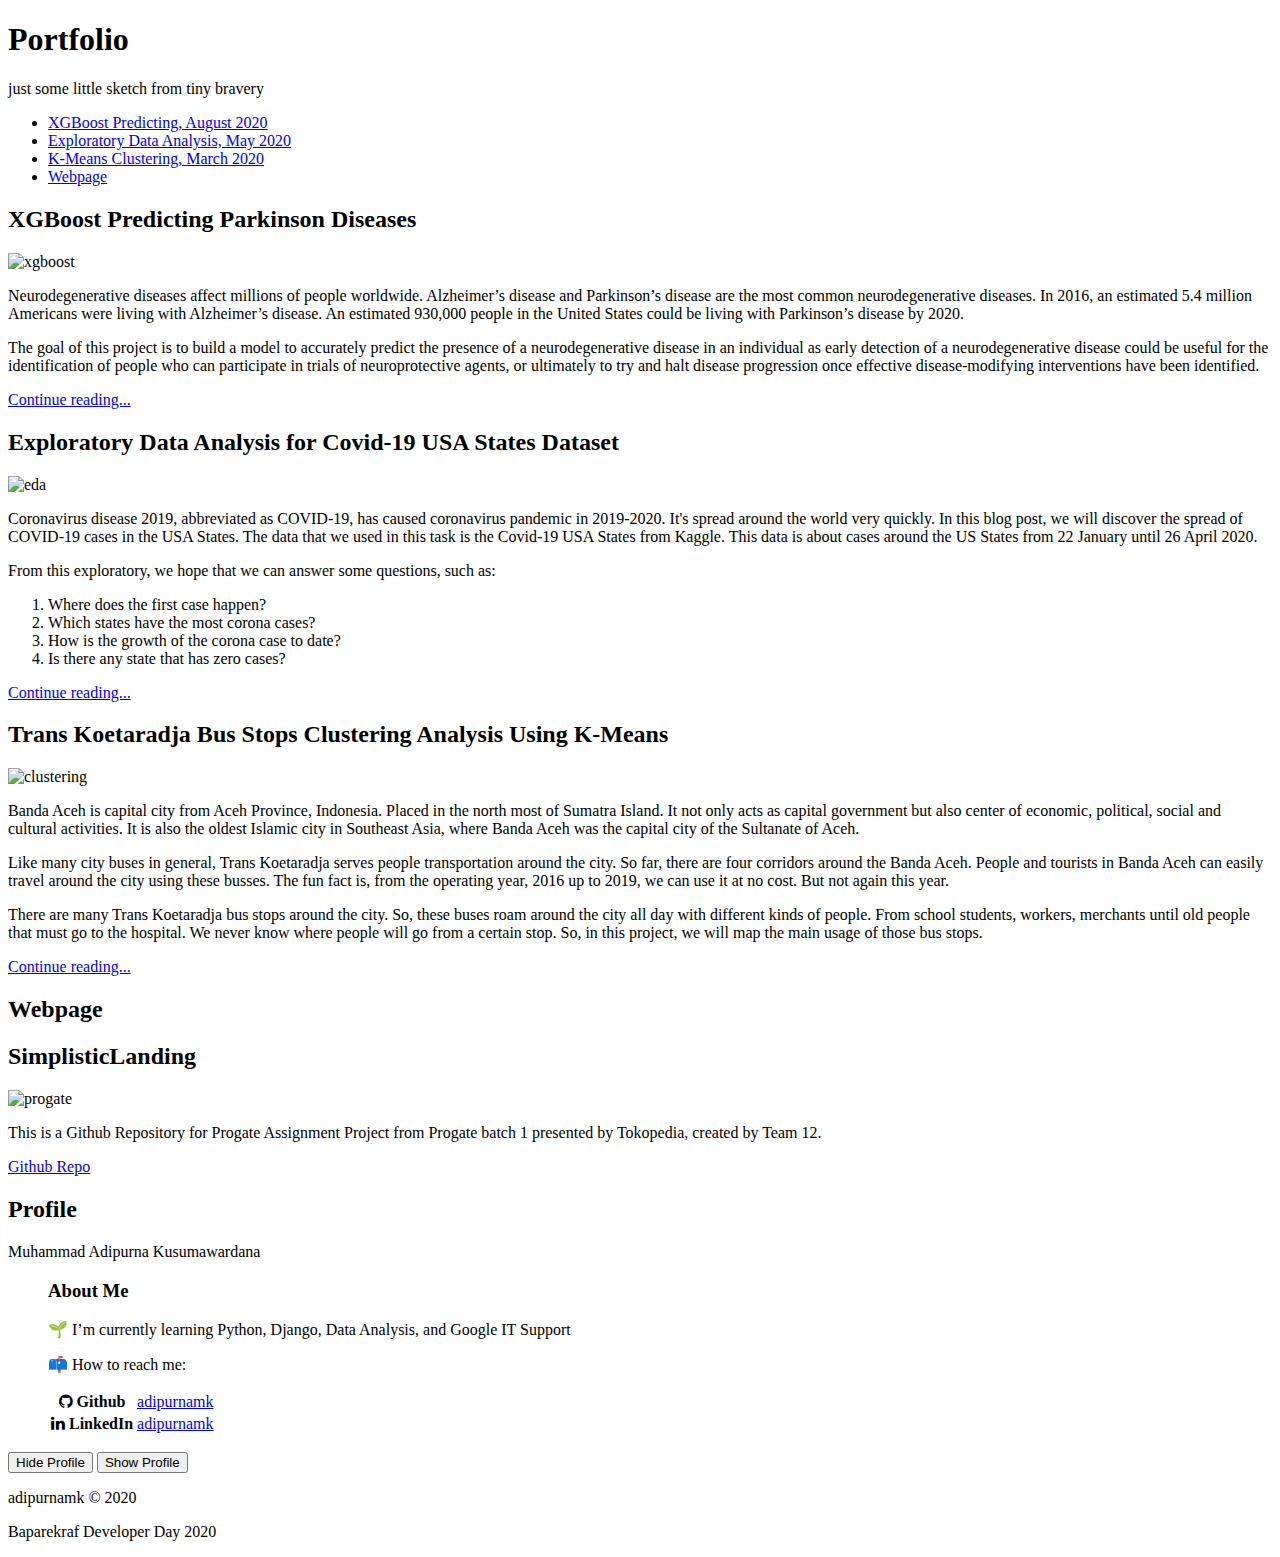
==== www/index.html @ e3179f92 "move files" ====
<!DOCTYPE html>
<html>

<head>
	<meta name="viewport" content="width=device-width, initial-scale=1">
	<link rel="stylesheet" href="https://cdnjs.cloudflare.com/ajax/libs/font-awesome/4.7.0/css/font-awesome.min.css">
	<link rel="stylesheet" href="assets/styles/style.css">
</head>

<body>
	<header>
		<div class="jumbotron gradient">
			<h1>Portfolio</h1>
			<p>just some little sketch from tiny bravery</p>
		</div>
		<nav>
			<ul>
				<li><a href="#xgboost">XGBoost Predicting, August 2020</a></li>
				<li><a href="#eda">Exploratory Data Analysis, May 2020</a></li>
				<li><a href="#clustering">K-Means Clustering, March 2020</a></li>
				<li><a href="#web">Webpage</a></li>
			</ul>
		</nav>
	</header>
	<main>
		<div id="content">
			<article id="xgboost" class="card">
				<h2 id="xgboost" href="">XGBoost Predicting Parkinson Diseases</h2>
				<img src="assets/image/xgboost.webp" class='featured-image' alt="xgboost">
				<p>
					Neurodegenerative diseases affect millions of people worldwide. Alzheimer’s disease and Parkinson’s disease
					are the most common neurodegenerative diseases. In 2016, an estimated 5.4 million Americans were living with
					Alzheimer’s disease. An estimated 930,000 people in the United States could be living with Parkinson’s disease
					by 2020.
				</p>
				<p>
					The goal of this project is to build a model to accurately predict the presence of a neurodegenerative
					disease in an individual as early detection of a neurodegenerative disease could be useful for the
					identification of people who can participate in trials of neuroprotective agents, or ultimately to try and
					halt disease progression once effective disease-modifying interventions have been identified.
				</p>
				<a href="https://www.datainsightonline.com/post/xgboost_predicting-parkinson-diseases">Continue reading...</a>
			</article>
			<article id="eda" class="card">
				<h2 id="eda">Exploratory Data Analysis for Covid-19 USA States Dataset</h2>
				<img src="assets/image/corona.jpeg" class='featured-image' alt="eda">
				<p>Coronavirus disease 2019, abbreviated as COVID-19, has caused coronavirus pandemic in 2019-2020. It's spread
					around the world very quickly.
					In this blog post, we will discover the spread of COVID-19 cases in the USA States. The data that we used in
					this task is the Covid-19 USA States from Kaggle. This data is about cases around the US States from 22
					January until 26 April 2020.
				</p>
				<p>From this exploratory, we hope that we can answer some questions, such as:
					<ol>
						<li>Where does the first case happen?</li>
						<li>Which states have the most corona cases?</li>
						<li>How is the growth of the corona case to date?</li>
						<li>Is there any state that has zero cases?</li>
					</ol>
				</p>
				<a href="https://www.datainsightonline.com/post/exploratory-data-analysis-for-covid-19-usa-states-dataset">Continue
					reading...</a>
			</article>
			<article id="clustering" class="card">
				<h2 id="clustering">Trans Koetaradja Bus Stops Clustering Analysis Using K-Means</h2>
				<img src="assets/image/trans.png" class='featured-image' alt="clustering">
				<p>Banda Aceh is capital city from Aceh Province, Indonesia. Placed in the north most of Sumatra Island. It not
					only acts as capital government but also center of economic, political, social and cultural activities. It is
					also the oldest Islamic city in Southeast Asia, where Banda Aceh was the capital city of the Sultanate of
					Aceh.</p>
				<p>Like many city buses in general, Trans Koetaradja serves people transportation around the city. So far, there
					are four corridors around the Banda Aceh. People and tourists in Banda Aceh can easily travel around the city
					using these busses. The fun fact is, from the operating year, 2016 up to 2019, we can use it at no cost. But
					not again this year.</p>
				<p>There are many Trans Koetaradja bus stops around the city. So, these buses roam around the city all day with
					different kinds of people. From school students, workers, merchants until old people that must go to the
					hospital. We never know where people will go from a certain stop. So, in this project, we will map the main
					usage of those bus stops.</p>
				<a href="https://docs.google.com/document/d/1LCYiROOXdjbVHc9XHKuk8m24MvnyOheEkSGRGWt16Z0/edit#">Continue
					reading...</a>
			</article>
			<article id="web" class="card">
				<h2 id="web">Webpage</h2>
				<h2>SimplisticLanding</h2>
				<img src="assets/image/progate12.png" class='featured-image' alt="progate">
				<p>This is a Github Repository for Progate Assignment Project from Progate batch 1 presented by Tokopedia,
					created by Team 12.</p>
				<a href="https://github.com/wellyaditama/ProgateAssignmentTeam12">Github Repo</a>
			</article>
		</div>
		<aside>
			<article class="profile card" id="profile">
				<h2>Profile</h2>
				<p>Muhammad Adipurna Kusumawardana</p>
				<figure>
					<!-- <img src="assets/image/pasfoto.jpg" class="center"> -->
					<section>
						<h3>About Me</h3>
						<table class="center">
							<tr>
								<th><i class="fa fa-github" aria-hidden="true"></i> Github</th>
								<td><a href='https://github.com/adipurnamk'>adipurnamk</td>
							</tr>
							<tr>
								<th><i class="fa fa-linkedin "></i> LinkedIn</th>
								<td><a href='https://www.linkedin.com/in/adipurnamk/'>adipurnamk</td>
							</tr>
							<p>🌱 I’m currently learning Python, Django, Data Analysis, and Google IT Support</p>
							<p>📫 How to reach me:</p>
						</table>
					</section>
				</figure>
			</article>
			<article>
				<input type="button" value="Hide Profile" onclick="document.getElementById('profile').style.visibility='hidden'">
				<input type="button" value="Show Profile" onclick="document.getElementById('profile').style.visibility='visible'">
			</article>
		</aside>
	</main>
	<footer>
		<p>adipurnamk &#169; 2020</p>
		<p>Baparekraf Developer Day 2020</p>
	</footer>
	<script src="assets/javascript.js"></script>

</body>

</html>
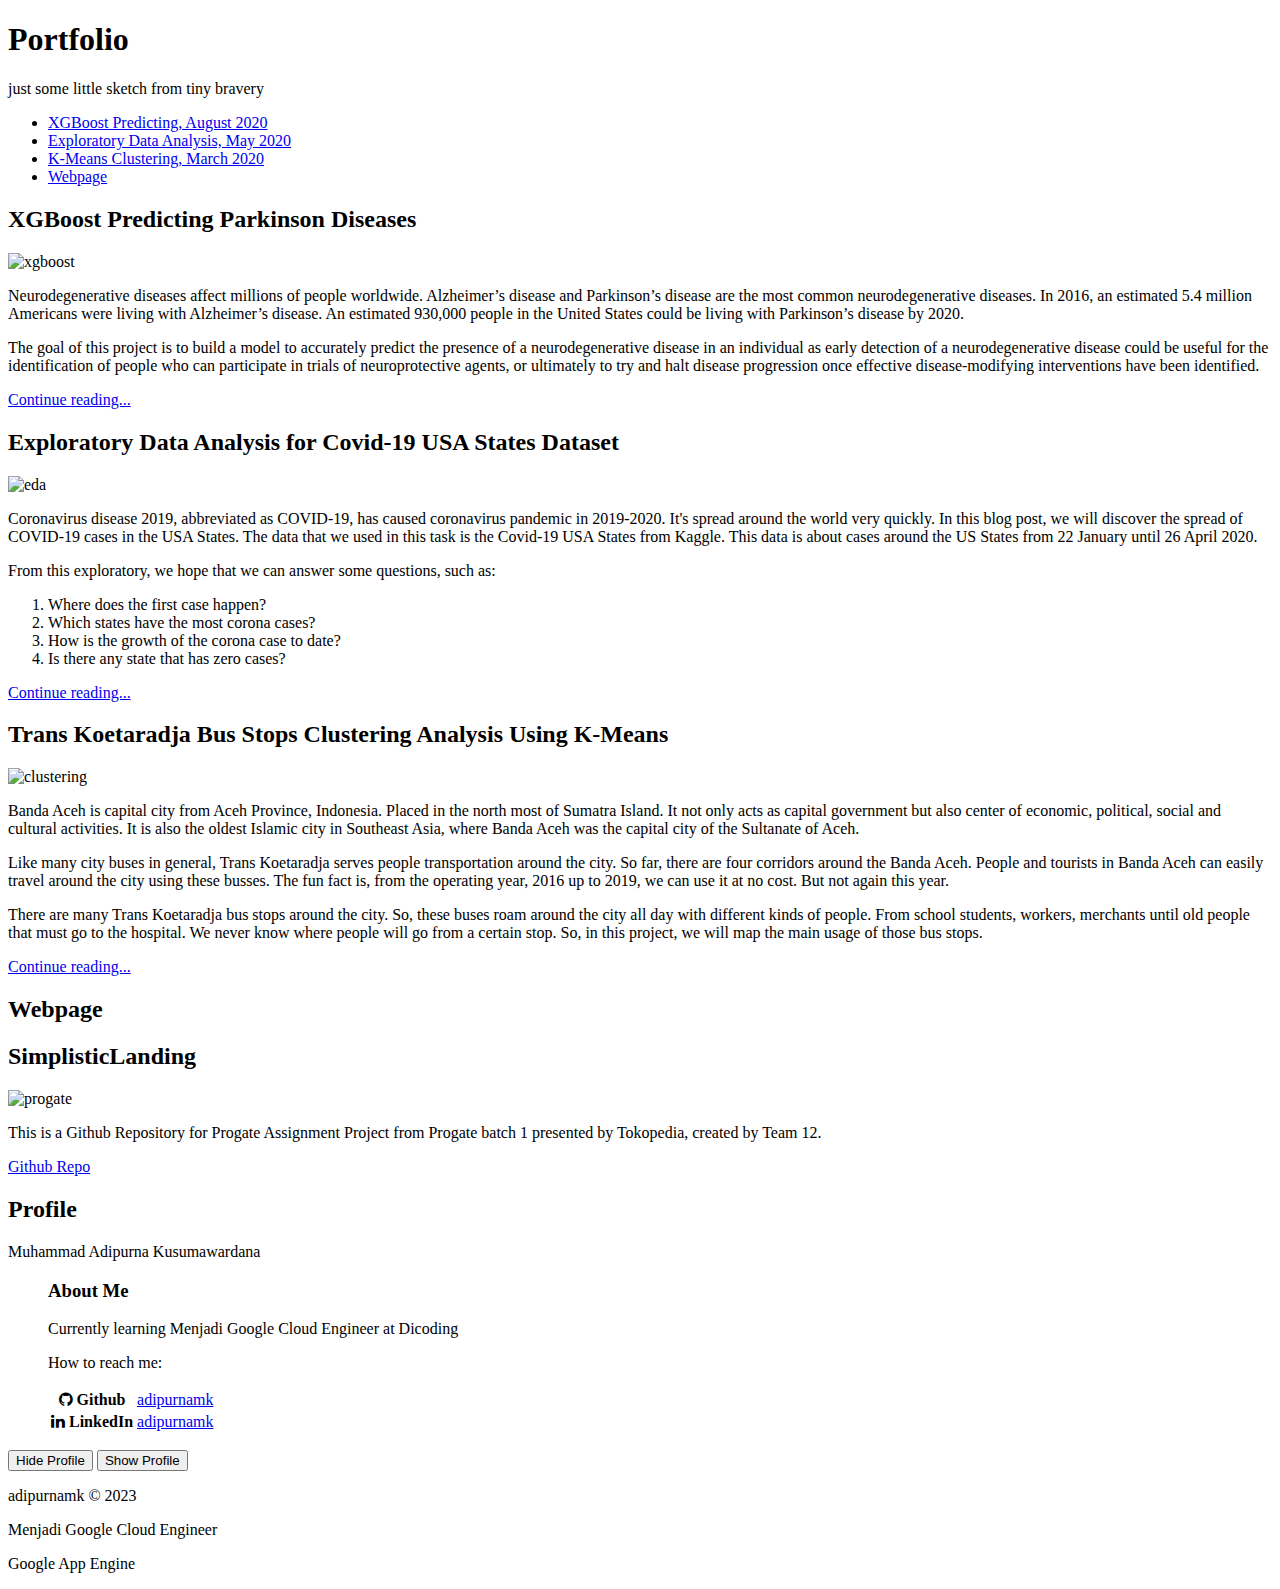
==== commit 0d19ccac: "change index.html" ====
--- a/www/index.html
+++ b/www/index.html
@@ -4,7 +4,7 @@
 <head>
 	<meta name="viewport" content="width=device-width, initial-scale=1">
 	<link rel="stylesheet" href="https://cdnjs.cloudflare.com/ajax/libs/font-awesome/4.7.0/css/font-awesome.min.css">
-	<link rel="stylesheet" href="assets/styles/style.css">
+	<link rel="stylesheet" href="/css/style.css">
 </head>
 
 <body>
@@ -26,7 +26,7 @@
 		<div id="content">
 			<article id="xgboost" class="card">
 				<h2 id="xgboost" href="">XGBoost Predicting Parkinson Diseases</h2>
-				<img src="assets/image/xgboost.webp" class='featured-image' alt="xgboost">
+				<img src="https://storage.googleapis.com/gae-dicoding/images/xgboost.webp" class='featured-image' alt="xgboost">
 				<p>
 					Neurodegenerative diseases affect millions of people worldwide. Alzheimer’s disease and Parkinson’s disease
 					are the most common neurodegenerative diseases. In 2016, an estimated 5.4 million Americans were living with
@@ -43,7 +43,7 @@
 			</article>
 			<article id="eda" class="card">
 				<h2 id="eda">Exploratory Data Analysis for Covid-19 USA States Dataset</h2>
-				<img src="assets/image/corona.jpeg" class='featured-image' alt="eda">
+				<img src="https://storage.googleapis.com/gae-dicoding/images/corona.jpeg" class='featured-image' alt="eda">
 				<p>Coronavirus disease 2019, abbreviated as COVID-19, has caused coronavirus pandemic in 2019-2020. It's spread
 					around the world very quickly.
 					In this blog post, we will discover the spread of COVID-19 cases in the USA States. The data that we used in
@@ -63,7 +63,7 @@
 			</article>
 			<article id="clustering" class="card">
 				<h2 id="clustering">Trans Koetaradja Bus Stops Clustering Analysis Using K-Means</h2>
-				<img src="assets/image/trans.png" class='featured-image' alt="clustering">
+				<img src="https://storage.googleapis.com/gae-dicoding/images/trans.png" class='featured-image' alt="clustering">
 				<p>Banda Aceh is capital city from Aceh Province, Indonesia. Placed in the north most of Sumatra Island. It not
 					only acts as capital government but also center of economic, political, social and cultural activities. It is
 					also the oldest Islamic city in Southeast Asia, where Banda Aceh was the capital city of the Sultanate of
@@ -82,7 +82,7 @@
 			<article id="web" class="card">
 				<h2 id="web">Webpage</h2>
 				<h2>SimplisticLanding</h2>
-				<img src="assets/image/progate12.png" class='featured-image' alt="progate">
+				<img src="https://storage.googleapis.com/gae-dicoding/images/progate12.png" class='featured-image' alt="progate">
 				<p>This is a Github Repository for Progate Assignment Project from Progate batch 1 presented by Tokopedia,
 					created by Team 12.</p>
 				<a href="https://github.com/wellyaditama/ProgateAssignmentTeam12">Github Repo</a>
@@ -105,8 +105,8 @@
 								<th><i class="fa fa-linkedin "></i> LinkedIn</th>
 								<td><a href='https://www.linkedin.com/in/adipurnamk/'>adipurnamk</td>
 							</tr>
-							<p>🌱 I’m currently learning Python, Django, Data Analysis, and Google IT Support</p>
-							<p>📫 How to reach me:</p>
+							<p>Currently learning Menjadi Google Cloud Engineer at Dicoding</p>
+							<p>How to reach me:</p>
 						</table>
 					</section>
 				</figure>
@@ -118,11 +118,12 @@
 		</aside>
 	</main>
 	<footer>
-		<p>adipurnamk &#169; 2020</p>
-		<p>Baparekraf Developer Day 2020</p>
+		<p>adipurnamk &#169; 2023</p>
+		<p>Menjadi Google Cloud Engineer</p>
+        <p>Google App Engine</p>
 	</footer>
 	<script src="assets/javascript.js"></script>
 
 </body>
 
-</html>+</html>
